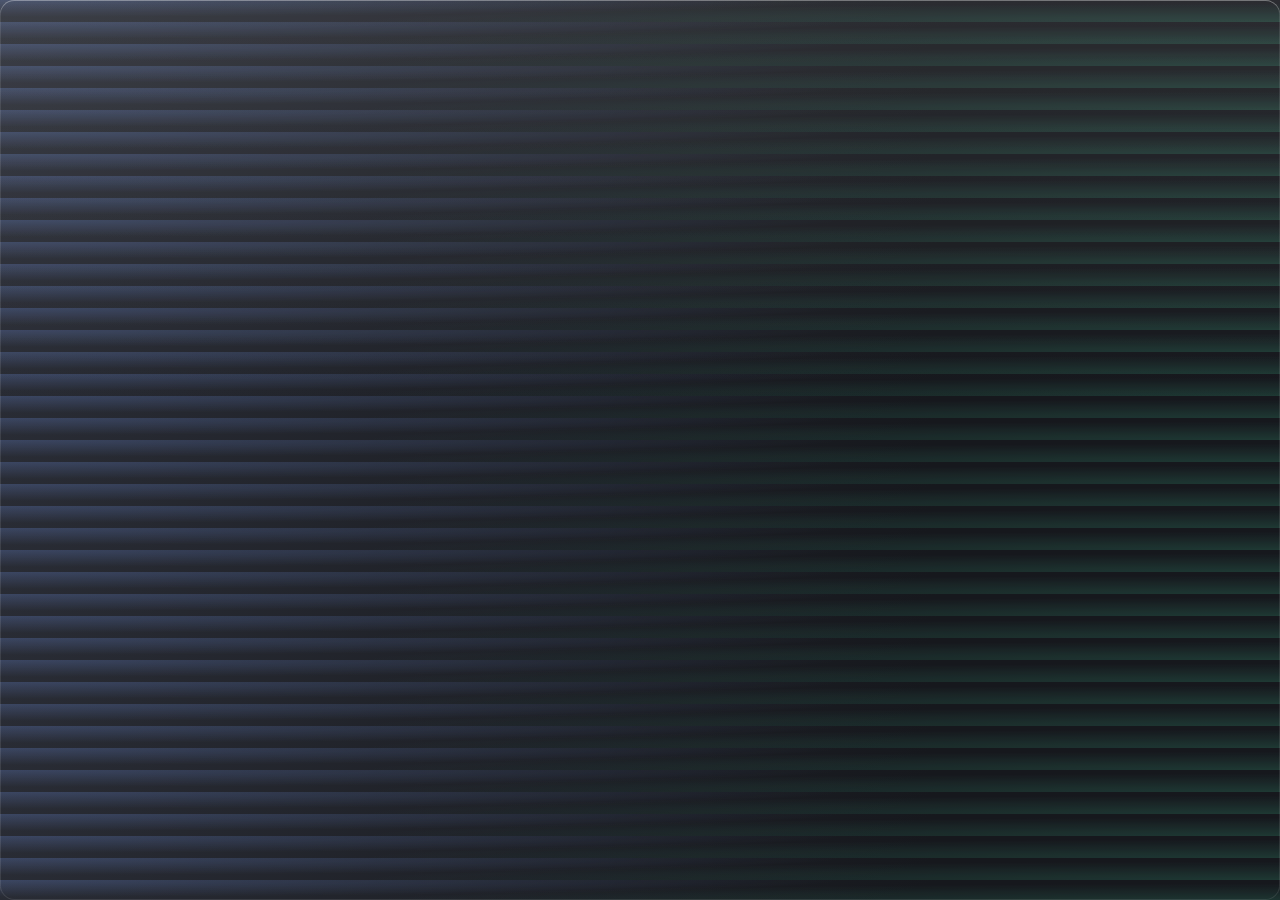
==== app/hud.html @ 2ed5c8f0 "Card over the game: glass look, rounded, an animated progress bar; Bambu Lab titles without undersco" ====
<!doctype html>
<html><head><meta charset="utf-8">
<style>
  /* glass: a soft frosted panel with a light edge and glow (the window itself is a little see-through too) */
  html, body { margin: 0; color: #f4f5f7; font-family: "Segoe UI Variable Display", "Segoe UI", sans-serif; overflow: hidden; user-select: none; cursor: none; }
  body { background: radial-gradient(120% 140% at 0% 0%, rgba(120, 160, 255, .22), transparent 55%), radial-gradient(120% 140% at 100% 100%, rgba(80, 255, 190, .14), transparent 60%), linear-gradient(160deg, #2a2d36, #16181d 70%); }
  body::before { content: ''; position: fixed; inset: 0; border-radius: 1.6rem; pointer-events: none;
    box-shadow: inset 0 1px 0 rgba(255, 255, 255, .28), inset 0 0 0 1px rgba(255, 255, 255, .1); }
  body::after { content: ''; position: fixed; left: 0; right: 0; top: 0; height: 45%; pointer-events: none; background: linear-gradient(rgba(255, 255, 255, .09), transparent); }
  #cards { position: relative; padding: 1.2rem 0; }
  .card { display: flex; align-items: center; gap: 1.6rem; padding: 1.2rem 2.2rem; animation: in .45s cubic-bezier(.2, .8, .2, 1) backwards; }
  .card + .card { border-top: 1px solid rgba(255, 255, 255, .08); }
  @keyframes in { from { opacity: 0; transform: translateY(-.6rem); } }
  .card svg { width: 3.2rem; height: 3.2rem; padding: .8rem; flex: none; border-radius: 1.2rem; background: rgba(255, 255, 255, .1); box-shadow: inset 0 1px 0 rgba(255, 255, 255, .2);
    fill: none; stroke: currentColor; stroke-width: 1.6; stroke-linecap: round; stroke-linejoin: round; }
  .text { flex: 1; min-width: 0; }
  .text div { font-size: 2.3rem; font-weight: 600; letter-spacing: .01em; white-space: nowrap; overflow: hidden; text-overflow: ellipsis; }
  .text small { display: block; margin-top: .2rem; font-size: 1.7rem; color: rgba(255, 255, 255, .66); white-space: nowrap; overflow: hidden; text-overflow: ellipsis; font-variant-numeric: tabular-nums; }
  /* the progress bar: it grows smoothly, and a light sweeps along it while it's going */
  .bar { position: relative; height: .7rem; margin-top: 1rem; border-radius: .35rem; background: rgba(255, 255, 255, .14); overflow: hidden; box-shadow: inset 0 1px 1px rgba(0, 0, 0, .3); }
  .bar i { position: relative; display: block; height: 100%; border-radius: inherit; overflow: hidden; transition: width 1.2s cubic-bezier(.2, .8, .2, 1);
    background: linear-gradient(90deg, #7fb2ff, #7ff0c8); box-shadow: 0 0 1rem rgba(127, 220, 255, .6); }
  .bar i::after { content: ''; position: absolute; inset: 0; background: linear-gradient(90deg, transparent, rgba(255, 255, 255, .7), transparent); transform: translateX(-100%); animation: sweep 2.2s ease-in-out infinite; }
  .bar.full i::after { animation: none; }
  @keyframes sweep { to { transform: translateX(100%); } }
</style></head>
<body><div id="cards"></div>
<script>
document.documentElement.style.fontSize = `${screen.height / 100}px`;
// The in-game display: add-ons' cards, asked for every two seconds. Hidden while the in-game menu is open.
const ICON = {
  printer: '<path d="M7 9V4h10v5"/><rect x="3" y="9" width="18" height="8" rx="2"/><path d="M7 14h10v6H7z"/>',
  bolt: '<path d="M13 2 4 14h7l-1 8 9-12h-7z"/>', music: '<path d="M9 18V5l11-2v13"/><circle cx="6" cy="18" r="3"/><circle cx="17" cy="16" r="3"/>',
  clock: '<circle cx="12" cy="12" r="9"/><path d="M12 7v5l3 2"/>', pad: '<path d="M7 8h10a5 5 0 0 1 0 10l-2-2H9l-2 2A5 5 0 0 1 7 8z"/><path d="M8 11v4M6 13h4"/>',
  bell: '<path d="M6 16V11a6 6 0 0 1 12 0v5l2 2H4z"/><path d="M10 20a2 2 0 0 0 4 0"/>', star: '<path d="m12 3 2.7 5.6 6.1.9-4.4 4.3 1 6.1L12 17l-5.4 2.9 1-6.1L3.2 9.5l6.1-.9z"/>',
};
const esc = s => String(s).replace(/[&<>"]/g, c => ({ '&': '&amp;', '<': '&lt;', '>': '&gt;', '"': '&quot;' }[c]));
let last = '';
async function tick() {
  try {
    const r = await (await fetch('/api/addon-hud', { cache: 'no-store' })).json();
    if (r.quit) return window.pywebview?.api?.quit();
    const html = r.hidden ? '' : r.items.map(it => `<div class="card"><svg viewBox="0 0 24 24">${ICON[it.icon] || ICON.bolt}</svg><div class="text"><div>${esc(it.text)}</div>${it.sub ? `<small>${esc(it.sub)}</small>` : ''}${it.progress != null ? `<div class="bar${it.progress >= 100 ? ' full' : ''}" data-p="${it.progress}"><i></i></div>` : ''}</div></div>`).join('');
    const shape = html.replace(/data-p="[^"]*"/g, '').replace(/<small>.*?<\/small>/g, '');
    if (shape !== last) {  // a new card or a new title: drawn again; otherwise only its words and bar change
      last = shape;
      document.getElementById('cards').innerHTML = html;
      document.getElementById('cards').style.display = html ? '' : 'none';
      // measured once it's laid out, with room to spare, so nothing is cut off at the bottom
    } else {
      const now = new DOMParser().parseFromString(`<div>${html}</div>`, 'text/html').body.firstChild.children;
      [...document.querySelectorAll('.card')].forEach((c, i) => { const n = now[i]; if (!n) return;
        const sm = c.querySelector('small'), ns = n.querySelector('small'); if (sm && ns) sm.textContent = ns.textContent;
        const b = c.querySelector('.bar'), nb = n.querySelector('.bar'); if (b && nb) { b.dataset.p = nb.dataset.p; b.className = nb.className; } });
    }
    document.querySelectorAll('.bar').forEach(b => { b.querySelector('i').style.width = `${b.dataset.p}%`; });
    if (html !== window.lastHtml) {
      window.lastHtml = html;
      requestAnimationFrame(() => window.pywebview?.api?.size(html ? Math.ceil(document.getElementById('cards').getBoundingClientRect().height) + 4 : 1));
    }
  } catch {}
}
window.addEventListener('pywebviewready', tick);
setInterval(tick, 2000);
tick();
</script></body></html>
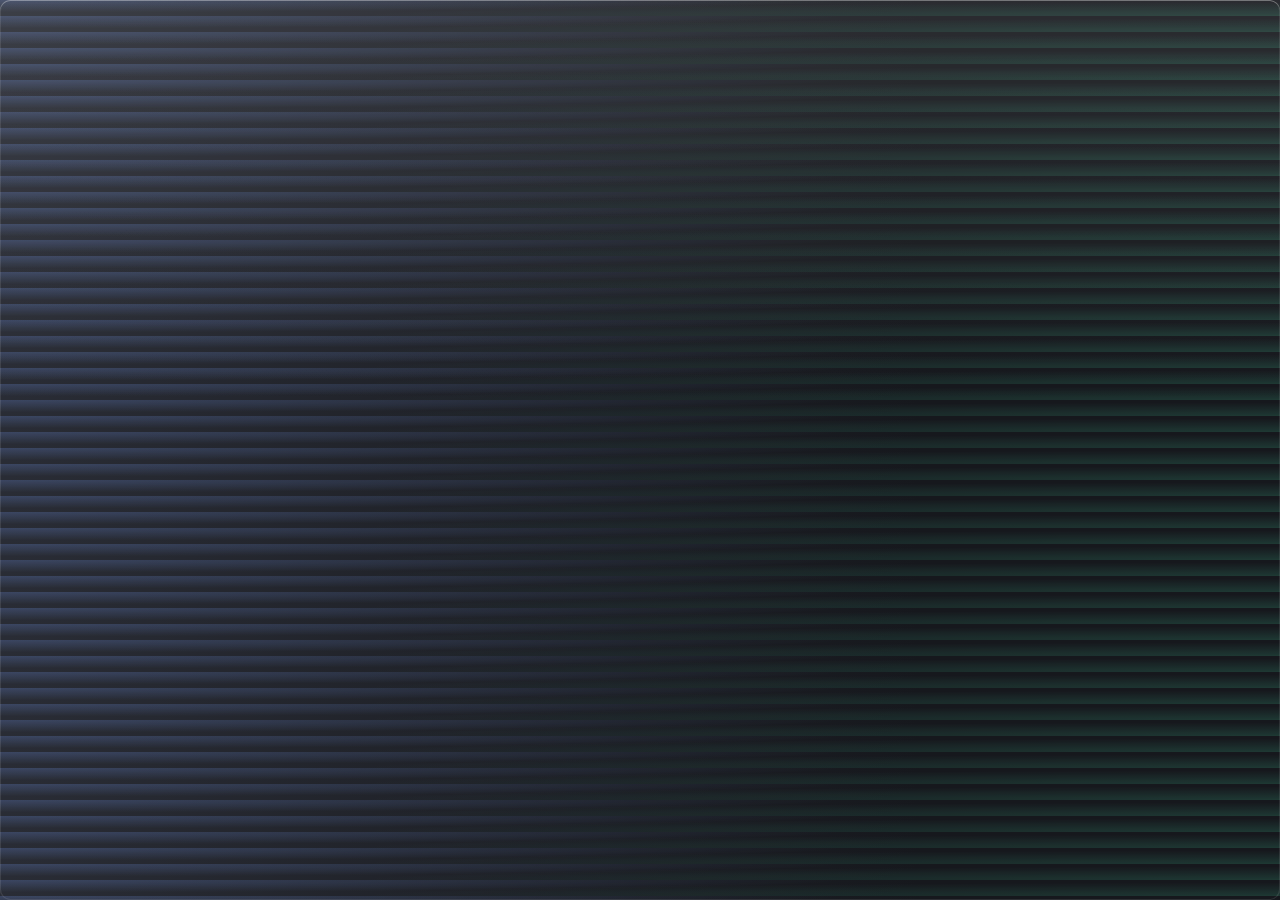
==== commit b9ef51bf: "Card over the game: smaller Co-Authored-By: Claude Opus 5.5 <noreply@anthropic.com>" ====
--- a/app/hud.html
+++ b/app/hud.html
@@ -13,6 +13,7 @@
   @keyframes in { from { opacity: 0; transform: translateY(-.6rem); } }
   .card svg { width: 3.2rem; height: 3.2rem; padding: .8rem; flex: none; border-radius: 1.2rem; background: rgba(255, 255, 255, .1); box-shadow: inset 0 1px 0 rgba(255, 255, 255, .2);
     fill: none; stroke: currentColor; stroke-width: 1.6; stroke-linecap: round; stroke-linejoin: round; }
+  .pic { width: 6.4rem; height: 6.4rem; flex: none; border-radius: 1.2rem; object-fit: contain; background: radial-gradient(circle at 50% 40%, #f4f6fa, #c9ced8); box-shadow: inset 0 1px 0 rgba(255, 255, 255, .6), 0 .4rem 1.2rem rgba(0, 0, 0, .35); }  /* the picture of what's printing, on a light tile so dark filament shows */
   .text { flex: 1; min-width: 0; }
   .text div { font-size: 2.3rem; font-weight: 600; letter-spacing: .01em; white-space: nowrap; overflow: hidden; text-overflow: ellipsis; }
   .text small { display: block; margin-top: .2rem; font-size: 1.7rem; color: rgba(255, 255, 255, .66); white-space: nowrap; overflow: hidden; text-overflow: ellipsis; font-variant-numeric: tabular-nums; }
@@ -26,7 +27,7 @@
 </style></head>
 <body><div id="cards"></div>
 <script>
-document.documentElement.style.fontSize = `${screen.height / 100}px`;
+document.documentElement.style.fontSize = `${screen.height / 135}px`;  // about three quarters of the old size: small enough to stay out of the way
 // The in-game display: add-ons' cards, asked for every two seconds. Hidden while the in-game menu is open.
 const ICON = {
   printer: '<path d="M7 9V4h10v5"/><rect x="3" y="9" width="18" height="8" rx="2"/><path d="M7 14h10v6H7z"/>',
@@ -40,7 +41,7 @@
   try {
     const r = await (await fetch('/api/addon-hud', { cache: 'no-store' })).json();
     if (r.quit) return window.pywebview?.api?.quit();
-    const html = r.hidden ? '' : r.items.map(it => `<div class="card"><svg viewBox="0 0 24 24">${ICON[it.icon] || ICON.bolt}</svg><div class="text"><div>${esc(it.text)}</div>${it.sub ? `<small>${esc(it.sub)}</small>` : ''}${it.progress != null ? `<div class="bar${it.progress >= 100 ? ' full' : ''}" data-p="${it.progress}"><i></i></div>` : ''}</div></div>`).join('');
+    const html = r.hidden ? '' : r.items.map(it => `<div class="card">${it.image ? `<img class="pic" src="${esc(it.image)}" alt="">` : `<svg viewBox="0 0 24 24">${ICON[it.icon] || ICON.bolt}</svg>`}<div class="text"><div>${esc(it.text)}</div>${it.sub ? `<small>${esc(it.sub)}</small>` : ''}${it.progress != null ? `<div class="bar${it.progress >= 100 ? ' full' : ''}" data-p="${it.progress}"><i></i></div>` : ''}</div></div>`).join('');
     const shape = html.replace(/data-p="[^"]*"/g, '').replace(/<small>.*?<\/small>/g, '');
     if (shape !== last) {  // a new card or a new title: drawn again; otherwise only its words and bar change
       last = shape;
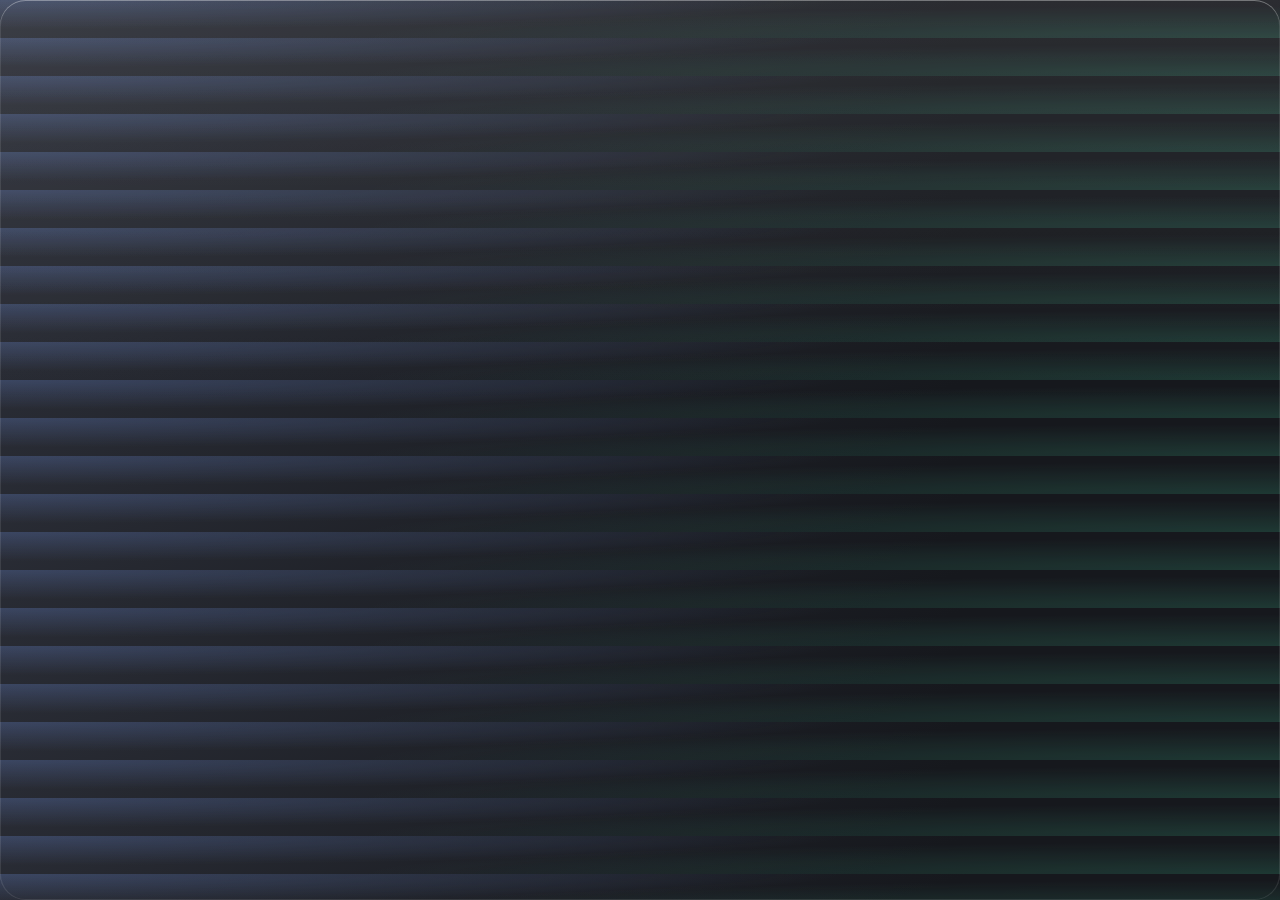
==== commit e3e6c3c8: "Card over the game: a size between the two, adjustable while it runs (data/hud-card.json) Co-Authore" ====
--- a/app/hud.html
+++ b/app/hud.html
@@ -27,7 +27,7 @@
 </style></head>
 <body><div id="cards"></div>
 <script>
-document.documentElement.style.fontSize = `${screen.height / 135}px`;  // about three quarters of the old size: small enough to stay out of the way
+let size = 0;  // the card's scale, from the app (data/hud-card.json), so it can be tuned while it runs
 // The in-game display: add-ons' cards, asked for every two seconds. Hidden while the in-game menu is open.
 const ICON = {
   printer: '<path d="M7 9V4h10v5"/><rect x="3" y="9" width="18" height="8" rx="2"/><path d="M7 14h10v6H7z"/>',
@@ -41,6 +41,7 @@
   try {
     const r = await (await fetch('/api/addon-hud', { cache: 'no-store' })).json();
     if (r.quit) return window.pywebview?.api?.quit();
+    if (r.size !== size) { size = r.size; last = ''; document.documentElement.style.fontSize = `${screen.height / 118 * size}px`; }
     const html = r.hidden ? '' : r.items.map(it => `<div class="card">${it.image ? `<img class="pic" src="${esc(it.image)}" alt="">` : `<svg viewBox="0 0 24 24">${ICON[it.icon] || ICON.bolt}</svg>`}<div class="text"><div>${esc(it.text)}</div>${it.sub ? `<small>${esc(it.sub)}</small>` : ''}${it.progress != null ? `<div class="bar${it.progress >= 100 ? ' full' : ''}" data-p="${it.progress}"><i></i></div>` : ''}</div></div>`).join('');
     const shape = html.replace(/data-p="[^"]*"/g, '').replace(/<small>.*?<\/small>/g, '');
     if (shape !== last) {  // a new card or a new title: drawn again; otherwise only its words and bar change
@@ -55,9 +56,10 @@
         const b = c.querySelector('.bar'), nb = n.querySelector('.bar'); if (b && nb) { b.dataset.p = nb.dataset.p; b.className = nb.className; } });
     }
     document.querySelectorAll('.bar').forEach(b => { b.querySelector('i').style.width = `${b.dataset.p}%`; });
-    if (html !== window.lastHtml) {
+    if (html !== window.lastHtml || size !== window.lastSize) {
+      window.lastSize = size;
       window.lastHtml = html;
-      requestAnimationFrame(() => window.pywebview?.api?.size(html ? Math.ceil(document.getElementById('cards').getBoundingClientRect().height) + 4 : 1));
+      requestAnimationFrame(() => window.pywebview?.api?.size(html ? Math.ceil(document.getElementById('cards').getBoundingClientRect().height) + 4 : 1, screen.height * .27 * size));
     }
   } catch {}
 }
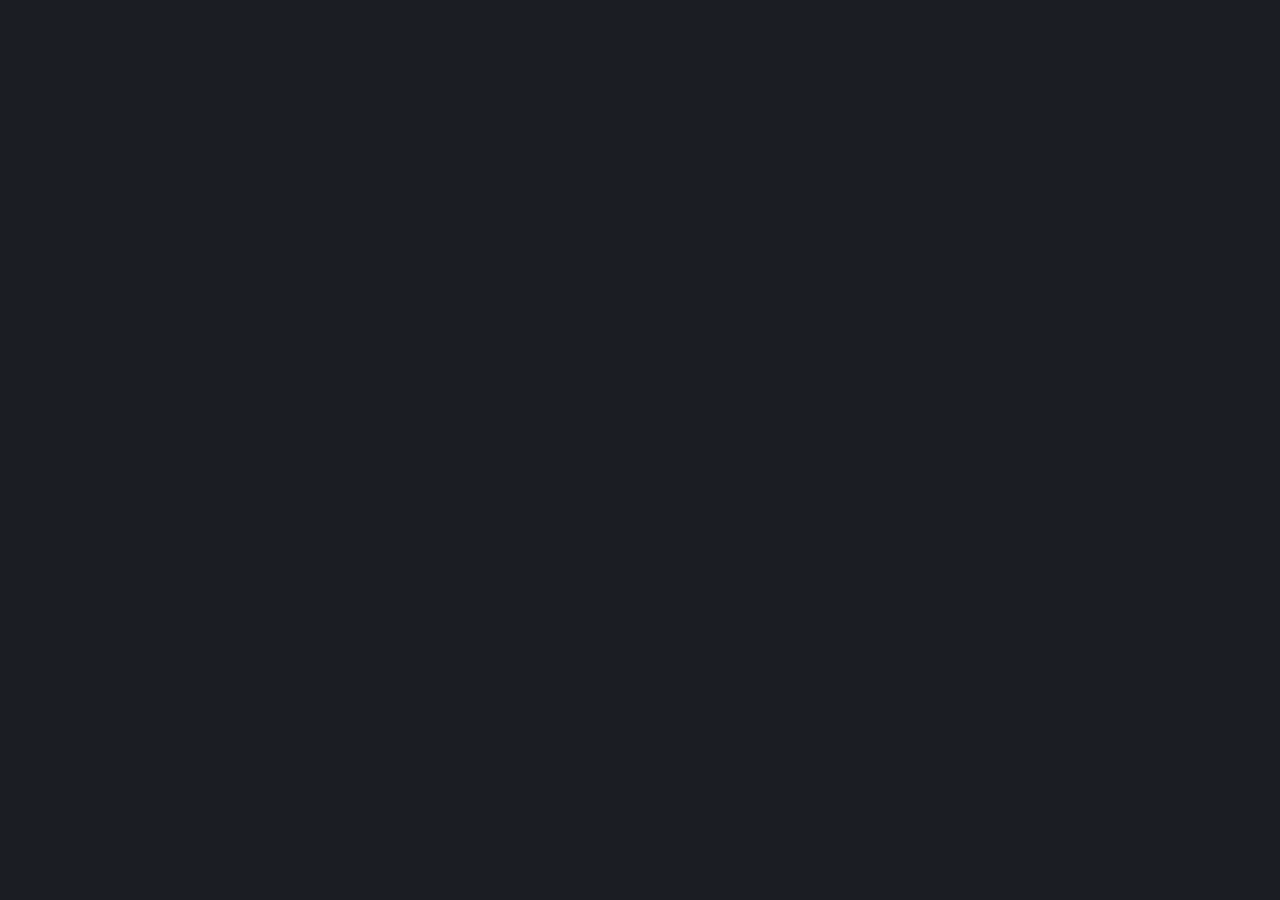
==== commit 987f55db: "Card over the game: a slim glass pill cut to its own shape, placed where you choose in the add-on's " ====
--- a/app/hud.html
+++ b/app/hud.html
@@ -1,34 +1,34 @@
 <!doctype html>
 <html><head><meta charset="utf-8">
 <style>
-  /* glass: a soft frosted panel with a light edge and glow (the window itself is a little see-through too) */
+  /* A slim glass pill: a round picture, one line of words, and a thin glowing bar along the bottom edge. The window is
+     cut to the pill's shape, so only the pill shows over the game. 1rem is set from the screen's height (see below). */
   html, body { margin: 0; color: #f4f5f7; font-family: "Segoe UI Variable Display", "Segoe UI", sans-serif; overflow: hidden; user-select: none; cursor: none; }
-  body { background: radial-gradient(120% 140% at 0% 0%, rgba(120, 160, 255, .22), transparent 55%), radial-gradient(120% 140% at 100% 100%, rgba(80, 255, 190, .14), transparent 60%), linear-gradient(160deg, #2a2d36, #16181d 70%); }
-  body::before { content: ''; position: fixed; inset: 0; border-radius: 1.6rem; pointer-events: none;
-    box-shadow: inset 0 1px 0 rgba(255, 255, 255, .28), inset 0 0 0 1px rgba(255, 255, 255, .1); }
-  body::after { content: ''; position: fixed; left: 0; right: 0; top: 0; height: 45%; pointer-events: none; background: linear-gradient(rgba(255, 255, 255, .09), transparent); }
-  #cards { position: relative; padding: 1.2rem 0; }
-  .card { display: flex; align-items: center; gap: 1.6rem; padding: 1.2rem 2.2rem; animation: in .45s cubic-bezier(.2, .8, .2, 1) backwards; }
+  body { background: #1b1d23; }
+  #cards { display: inline-flex; flex-direction: column; }
+  .card { position: relative; display: flex; align-items: center; gap: 1.2rem; height: 6.2rem; box-sizing: border-box; padding: 0 2.4rem 0 .9rem; white-space: nowrap;
+    background: radial-gradient(120% 220% at 0% 0%, rgba(120, 160, 255, .24), transparent 55%), radial-gradient(120% 220% at 100% 100%, rgba(80, 255, 190, .16), transparent 60%), linear-gradient(160deg, #2c2f38, #17191e 75%);
+    animation: in .45s cubic-bezier(.2, .8, .2, 1) backwards; }
+  .card::before { content: ''; position: absolute; left: 0; right: 0; top: 0; height: 48%; background: linear-gradient(rgba(255, 255, 255, .1), transparent); pointer-events: none; }
   .card + .card { border-top: 1px solid rgba(255, 255, 255, .08); }
-  @keyframes in { from { opacity: 0; transform: translateY(-.6rem); } }
-  .card svg { width: 3.2rem; height: 3.2rem; padding: .8rem; flex: none; border-radius: 1.2rem; background: rgba(255, 255, 255, .1); box-shadow: inset 0 1px 0 rgba(255, 255, 255, .2);
-    fill: none; stroke: currentColor; stroke-width: 1.6; stroke-linecap: round; stroke-linejoin: round; }
-  .pic { width: 6.4rem; height: 6.4rem; flex: none; border-radius: 1.2rem; object-fit: contain; background: radial-gradient(circle at 50% 40%, #f4f6fa, #c9ced8); box-shadow: inset 0 1px 0 rgba(255, 255, 255, .6), 0 .4rem 1.2rem rgba(0, 0, 0, .35); }  /* the picture of what's printing, on a light tile so dark filament shows */
-  .text { flex: 1; min-width: 0; }
-  .text div { font-size: 2.3rem; font-weight: 600; letter-spacing: .01em; white-space: nowrap; overflow: hidden; text-overflow: ellipsis; }
-  .text small { display: block; margin-top: .2rem; font-size: 1.7rem; color: rgba(255, 255, 255, .66); white-space: nowrap; overflow: hidden; text-overflow: ellipsis; font-variant-numeric: tabular-nums; }
-  /* the progress bar: it grows smoothly, and a light sweeps along it while it's going */
-  .bar { position: relative; height: .7rem; margin-top: 1rem; border-radius: .35rem; background: rgba(255, 255, 255, .14); overflow: hidden; box-shadow: inset 0 1px 1px rgba(0, 0, 0, .3); }
-  .bar i { position: relative; display: block; height: 100%; border-radius: inherit; overflow: hidden; transition: width 1.2s cubic-bezier(.2, .8, .2, 1);
-    background: linear-gradient(90deg, #7fb2ff, #7ff0c8); box-shadow: 0 0 1rem rgba(127, 220, 255, .6); }
-  .bar i::after { content: ''; position: absolute; inset: 0; background: linear-gradient(90deg, transparent, rgba(255, 255, 255, .7), transparent); transform: translateX(-100%); animation: sweep 2.2s ease-in-out infinite; }
+  @keyframes in { from { opacity: 0; } }
+  .pic, .card svg { width: 4.4rem; height: 4.4rem; flex: none; border-radius: 50%; }
+  .pic { object-fit: contain; background: radial-gradient(circle at 50% 40%, #f4f6fa, #c9ced8); box-shadow: inset 0 1px 0 rgba(255, 255, 255, .6); }
+  .card svg { box-sizing: border-box; padding: 1rem; background: rgba(255, 255, 255, .1); fill: none; stroke: currentColor; stroke-width: 1.6; stroke-linecap: round; stroke-linejoin: round; }
+  .t { font-size: 2rem; font-weight: 600; letter-spacing: .01em; }
+  .t span { font-weight: 400; color: rgba(255, 255, 255, .7); font-variant-numeric: tabular-nums; }
+  /* the bar: grows smoothly, and a light sweeps along it while it's going */
+  .bar { position: absolute; left: 0; right: 0; bottom: 0; height: .45rem; background: rgba(255, 255, 255, .12); }
+  .bar i { position: relative; display: block; height: 100%; overflow: hidden; transition: width 1.2s cubic-bezier(.2, .8, .2, 1);
+    background: linear-gradient(90deg, #7fb2ff, #7ff0c8); box-shadow: 0 0 1rem rgba(127, 220, 255, .7); }
+  .bar i::after { content: ''; position: absolute; inset: 0; background: linear-gradient(90deg, transparent, rgba(255, 255, 255, .75), transparent); transform: translateX(-100%); animation: sweep 2.2s ease-in-out infinite; }
   .bar.full i::after { animation: none; }
   @keyframes sweep { to { transform: translateX(100%); } }
 </style></head>
 <body><div id="cards"></div>
 <script>
+// The in-game display: add-ons' cards, asked for every two seconds. Hidden while the in-game menu is open.
 let size = 0;  // the card's scale, from the app (data/hud-card.json), so it can be tuned while it runs
-// The in-game display: add-ons' cards, asked for every two seconds. Hidden while the in-game menu is open.
 const ICON = {
   printer: '<path d="M7 9V4h10v5"/><rect x="3" y="9" width="18" height="8" rx="2"/><path d="M7 14h10v6H7z"/>',
   bolt: '<path d="M13 2 4 14h7l-1 8 9-12h-7z"/>', music: '<path d="M9 18V5l11-2v13"/><circle cx="6" cy="18" r="3"/><circle cx="17" cy="16" r="3"/>',
@@ -36,31 +36,31 @@
   bell: '<path d="M6 16V11a6 6 0 0 1 12 0v5l2 2H4z"/><path d="M10 20a2 2 0 0 0 4 0"/>', star: '<path d="m12 3 2.7 5.6 6.1.9-4.4 4.3 1 6.1L12 17l-5.4 2.9 1-6.1L3.2 9.5l6.1-.9z"/>',
 };
 const esc = s => String(s).replace(/[&<>"]/g, c => ({ '&': '&amp;', '<': '&lt;', '>': '&gt;', '"': '&quot;' }[c]));
-let last = '';
+const cardHTML = it => `<div class="card">${it.image ? `<img class="pic" src="${esc(it.image)}" alt="">` : `<svg viewBox="0 0 24 24">${ICON[it.icon] || ICON.bolt}</svg>`}`
+  + `<div class="t">${esc(it.text)}${it.sub ? ` <span>· ${esc(it.sub)}</span>` : ''}</div>`
+  + `${it.progress != null ? `<div class="bar${it.progress >= 100 ? ' full' : ''}"><i style="width:${it.progress}%"></i></div>` : ''}</div>`;
+let shape = '', drawn = '', place = 'top-left';
+function fit() {  // the window takes the pill's size, and is cut to its rounded shape
+  const box = document.getElementById('cards'), r = box.getBoundingClientRect();
+  window.pywebview?.api?.size(box.children.length ? Math.ceil(r.height) : 1, box.children.length ? Math.ceil(r.width) : 1, Math.ceil(r.height / box.children.length || 1), place);
+}
 async function tick() {
   try {
     const r = await (await fetch('/api/addon-hud', { cache: 'no-store' })).json();
     if (r.quit) return window.pywebview?.api?.quit();
-    if (r.size !== size) { size = r.size; last = ''; document.documentElement.style.fontSize = `${screen.height / 118 * size}px`; }
-    const html = r.hidden ? '' : r.items.map(it => `<div class="card">${it.image ? `<img class="pic" src="${esc(it.image)}" alt="">` : `<svg viewBox="0 0 24 24">${ICON[it.icon] || ICON.bolt}</svg>`}<div class="text"><div>${esc(it.text)}</div>${it.sub ? `<small>${esc(it.sub)}</small>` : ''}${it.progress != null ? `<div class="bar${it.progress >= 100 ? ' full' : ''}" data-p="${it.progress}"><i></i></div>` : ''}</div></div>`).join('');
-    const shape = html.replace(/data-p="[^"]*"/g, '').replace(/<small>.*?<\/small>/g, '');
-    if (shape !== last) {  // a new card or a new title: drawn again; otherwise only its words and bar change
-      last = shape;
-      document.getElementById('cards').innerHTML = html;
-      document.getElementById('cards').style.display = html ? '' : 'none';
-      // measured once it's laid out, with room to spare, so nothing is cut off at the bottom
-    } else {
-      const now = new DOMParser().parseFromString(`<div>${html}</div>`, 'text/html').body.firstChild.children;
-      [...document.querySelectorAll('.card')].forEach((c, i) => { const n = now[i]; if (!n) return;
-        const sm = c.querySelector('small'), ns = n.querySelector('small'); if (sm && ns) sm.textContent = ns.textContent;
-        const b = c.querySelector('.bar'), nb = n.querySelector('.bar'); if (b && nb) { b.dataset.p = nb.dataset.p; b.className = nb.className; } });
+    if (r.size !== size) { size = r.size; shape = ''; document.documentElement.style.fontSize = `${screen.height / 118 * size}px`; }
+    const items = r.hidden ? [] : r.items, box = document.getElementById('cards');
+    const nextShape = items.map(it => `${it.image}|${it.icon}|${it.progress != null}`).join('\n');
+    if (nextShape !== shape) {  // a new card: drawn again (fades in)
+      shape = nextShape;
+      box.innerHTML = items.map(cardHTML).join('');
+    } else {  // the same card: only its words and bar change, so the bar glides
+      [...box.children].forEach((c, i) => { const it = items[i];
+        c.querySelector('.t').innerHTML = `${esc(it.text)}${it.sub ? ` <span>· ${esc(it.sub)}</span>` : ''}`;
+        const b = c.querySelector('.bar'); if (b) { b.classList.toggle('full', it.progress >= 100); b.querySelector('i').style.width = `${it.progress}%`; } });
     }
-    document.querySelectorAll('.bar').forEach(b => { b.querySelector('i').style.width = `${b.dataset.p}%`; });
-    if (html !== window.lastHtml || size !== window.lastSize) {
-      window.lastSize = size;
-      window.lastHtml = html;
-      requestAnimationFrame(() => window.pywebview?.api?.size(html ? Math.ceil(document.getElementById('cards').getBoundingClientRect().height) + 4 : 1, screen.height * .27 * size));
-    }
+    const now = items.map(it => `${it.text}|${it.sub}`).join('\n') + size;
+    if (now !== drawn) { drawn = now; requestAnimationFrame(fit); }
   } catch {}
 }
 window.addEventListener('pywebviewready', tick);
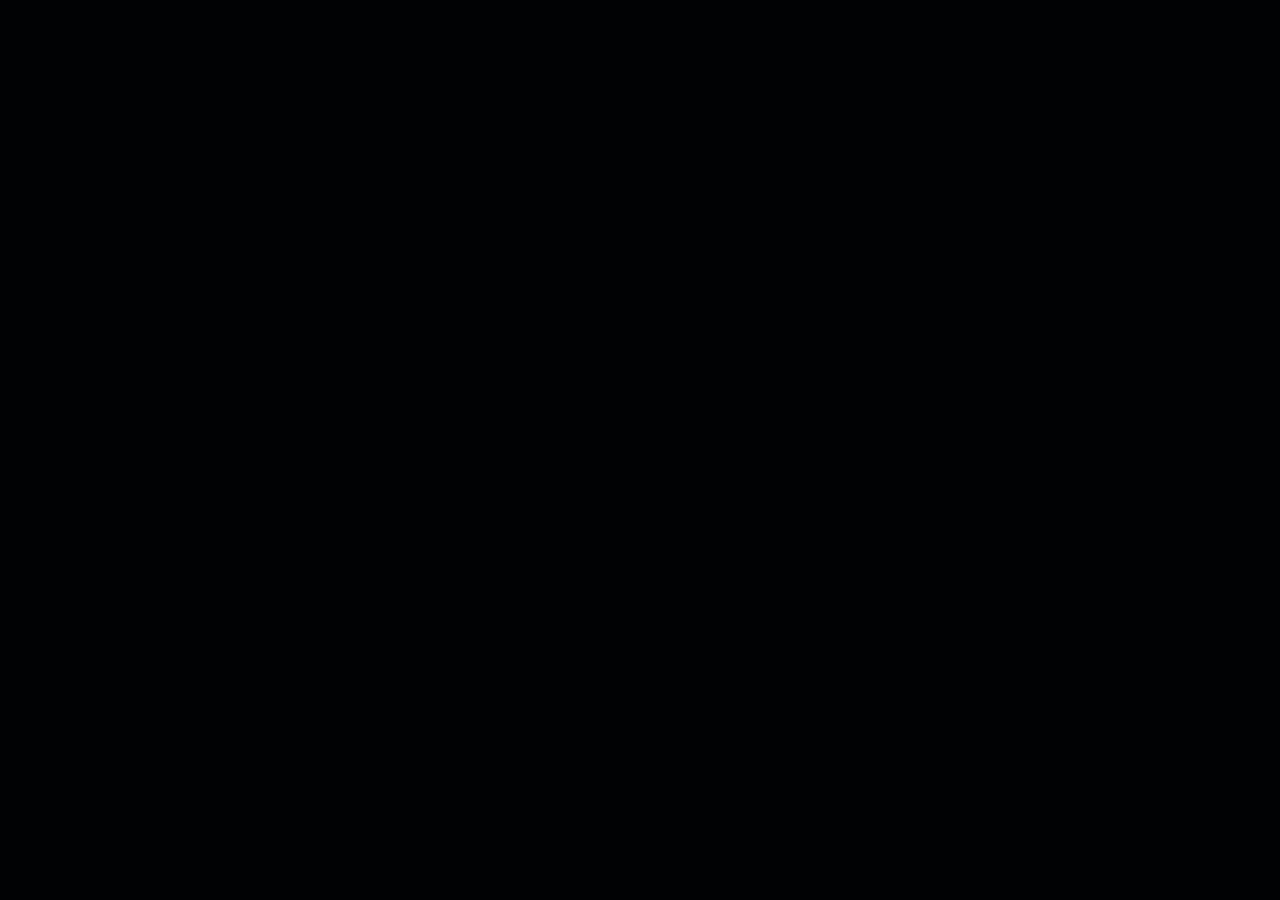
==== commit 23571b85: "Card over the game: smooth rounded ends (see-through around the pill), and it goes where it's placed" ====
--- a/app/hud.html
+++ b/app/hud.html
@@ -4,13 +4,13 @@
   /* A slim glass pill: a round picture, one line of words, and a thin glowing bar along the bottom edge. The window is
      cut to the pill's shape, so only the pill shows over the game. 1rem is set from the screen's height (see below). */
   html, body { margin: 0; color: #f4f5f7; font-family: "Segoe UI Variable Display", "Segoe UI", sans-serif; overflow: hidden; user-select: none; cursor: none; }
-  body { background: #1b1d23; }
-  #cards { display: inline-flex; flex-direction: column; }
-  .card { position: relative; display: flex; align-items: center; gap: 1.2rem; height: 6.2rem; box-sizing: border-box; padding: 0 2.4rem 0 .9rem; white-space: nowrap;
+  body { background: #010203; }  /* see-through: the window shows the game wherever this colour is */
+  #cards { display: inline-flex; flex-direction: column; gap: .8rem; padding: .2rem; }
+  .card { position: relative; display: flex; align-items: center; gap: 1.2rem; height: 6.2rem; box-sizing: border-box; padding: 0 2.4rem 0 .9rem; white-space: nowrap; border-radius: 99px; overflow: hidden;
+    box-shadow: inset 0 1px 0 rgba(255, 255, 255, .25), inset 0 0 0 1px rgba(255, 255, 255, .1);
     background: radial-gradient(120% 220% at 0% 0%, rgba(120, 160, 255, .24), transparent 55%), radial-gradient(120% 220% at 100% 100%, rgba(80, 255, 190, .16), transparent 60%), linear-gradient(160deg, #2c2f38, #17191e 75%);
     animation: in .45s cubic-bezier(.2, .8, .2, 1) backwards; }
   .card::before { content: ''; position: absolute; left: 0; right: 0; top: 0; height: 48%; background: linear-gradient(rgba(255, 255, 255, .1), transparent); pointer-events: none; }
-  .card + .card { border-top: 1px solid rgba(255, 255, 255, .08); }
   @keyframes in { from { opacity: 0; } }
   .pic, .card svg { width: 4.4rem; height: 4.4rem; flex: none; border-radius: 50%; }
   .pic { object-fit: contain; background: radial-gradient(circle at 50% 40%, #f4f6fa, #c9ced8); box-shadow: inset 0 1px 0 rgba(255, 255, 255, .6); }
@@ -59,7 +59,8 @@
         c.querySelector('.t').innerHTML = `${esc(it.text)}${it.sub ? ` <span>· ${esc(it.sub)}</span>` : ''}`;
         const b = c.querySelector('.bar'); if (b) { b.classList.toggle('full', it.progress >= 100); b.querySelector('i').style.width = `${it.progress}%`; } });
     }
-    const now = items.map(it => `${it.text}|${it.sub}`).join('\n') + size;
+    place = r.place || 'top-left';
+    const now = items.map(it => `${it.text}|${it.sub}`).join('|') + size + place;
     if (now !== drawn) { drawn = now; requestAnimationFrame(fit); }
   } catch {}
 }
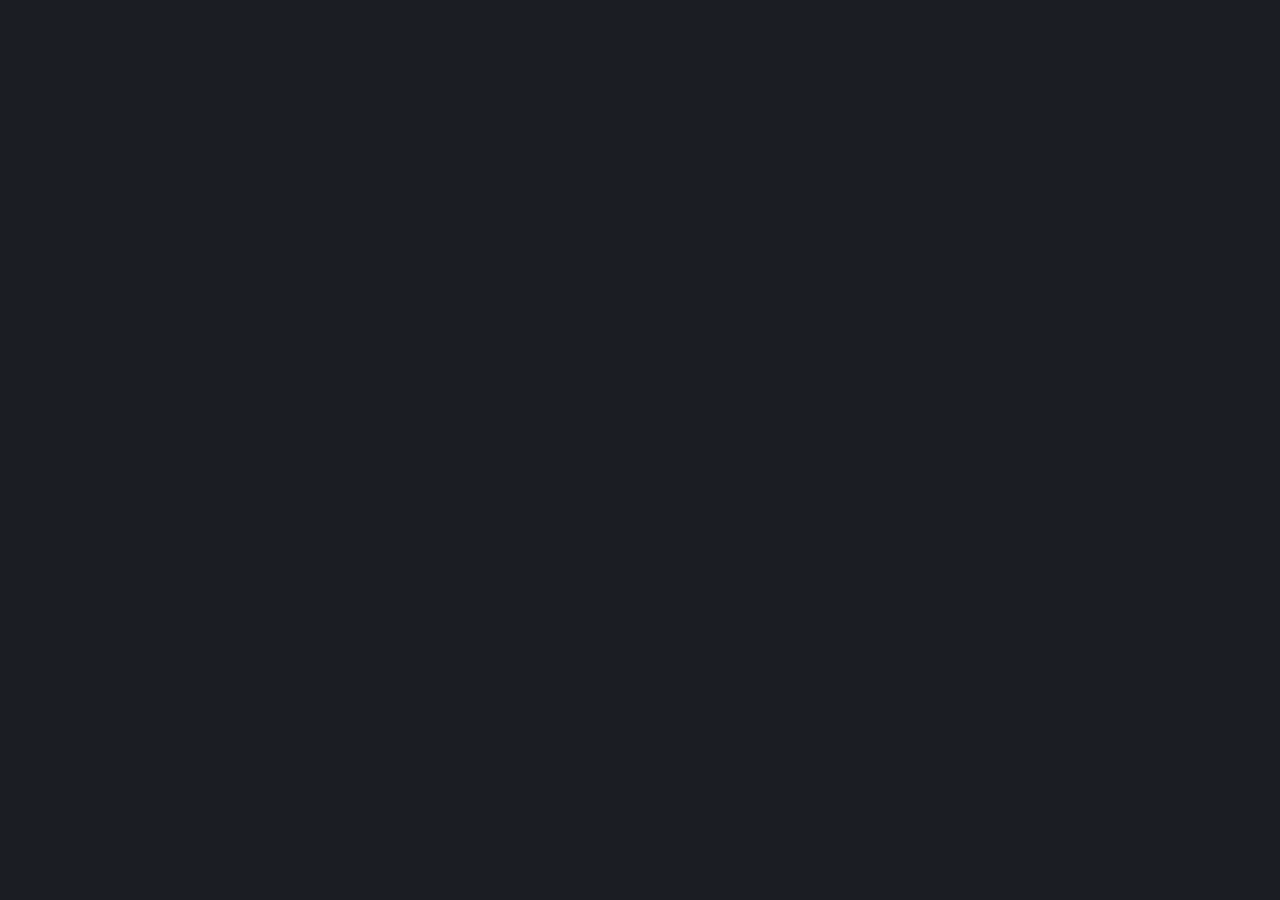
==== commit 2e1a51d7: "Card over the game: cut to the pill's shape (WebView2 can't be see-through) Co-Authored-By: Claude O" ====
--- a/app/hud.html
+++ b/app/hud.html
@@ -4,8 +4,8 @@
   /* A slim glass pill: a round picture, one line of words, and a thin glowing bar along the bottom edge. The window is
      cut to the pill's shape, so only the pill shows over the game. 1rem is set from the screen's height (see below). */
   html, body { margin: 0; color: #f4f5f7; font-family: "Segoe UI Variable Display", "Segoe UI", sans-serif; overflow: hidden; user-select: none; cursor: none; }
-  body { background: #010203; }  /* see-through: the window shows the game wherever this colour is */
-  #cards { display: inline-flex; flex-direction: column; gap: .8rem; padding: .2rem; }
+  body { background: #1b1d23; }
+  #cards { display: inline-flex; flex-direction: column; }
   .card { position: relative; display: flex; align-items: center; gap: 1.2rem; height: 6.2rem; box-sizing: border-box; padding: 0 2.4rem 0 .9rem; white-space: nowrap; border-radius: 99px; overflow: hidden;
     box-shadow: inset 0 1px 0 rgba(255, 255, 255, .25), inset 0 0 0 1px rgba(255, 255, 255, .1);
     background: radial-gradient(120% 220% at 0% 0%, rgba(120, 160, 255, .24), transparent 55%), radial-gradient(120% 220% at 100% 100%, rgba(80, 255, 190, .16), transparent 60%), linear-gradient(160deg, #2c2f38, #17191e 75%);
